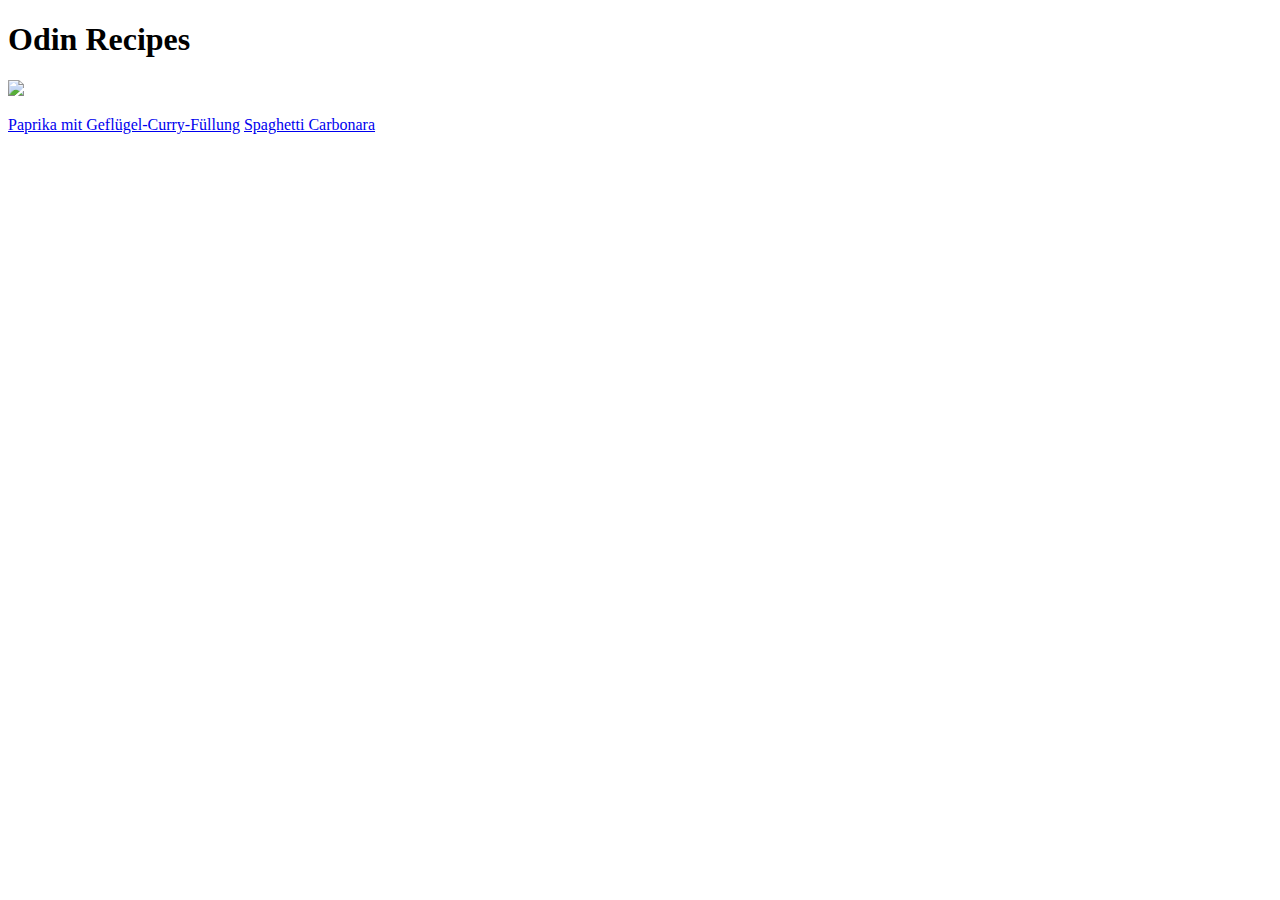
==== index.html @ 26376ba2 "created basic index file" ====
<!DOCTYPE html>
<html lang="en">
<head>
    <meta charset="UTF-8">
    <meta http-equiv="X-UA-Compatible" content="IE=edge">
    <meta name="viewport" content="width=device-width, initial-scale=1.0">
    <title>Main Recipes</title>
</head>
<body>
    <p>
        <h1>Odin Recipes</h1>
        <img src="https://img-9gag-fun.9cache.com/photo/aEq8gPG_460swp.webp">
    </p>
    <p>
        <a href="./recipes/paprika.html">Paprika mit Geflügel-Curry-Füllung</a>
        <a href="./recipes/spaghetti_ carbonara.html">Spaghetti Carbonara</a>
    </p>
</body>
</html>
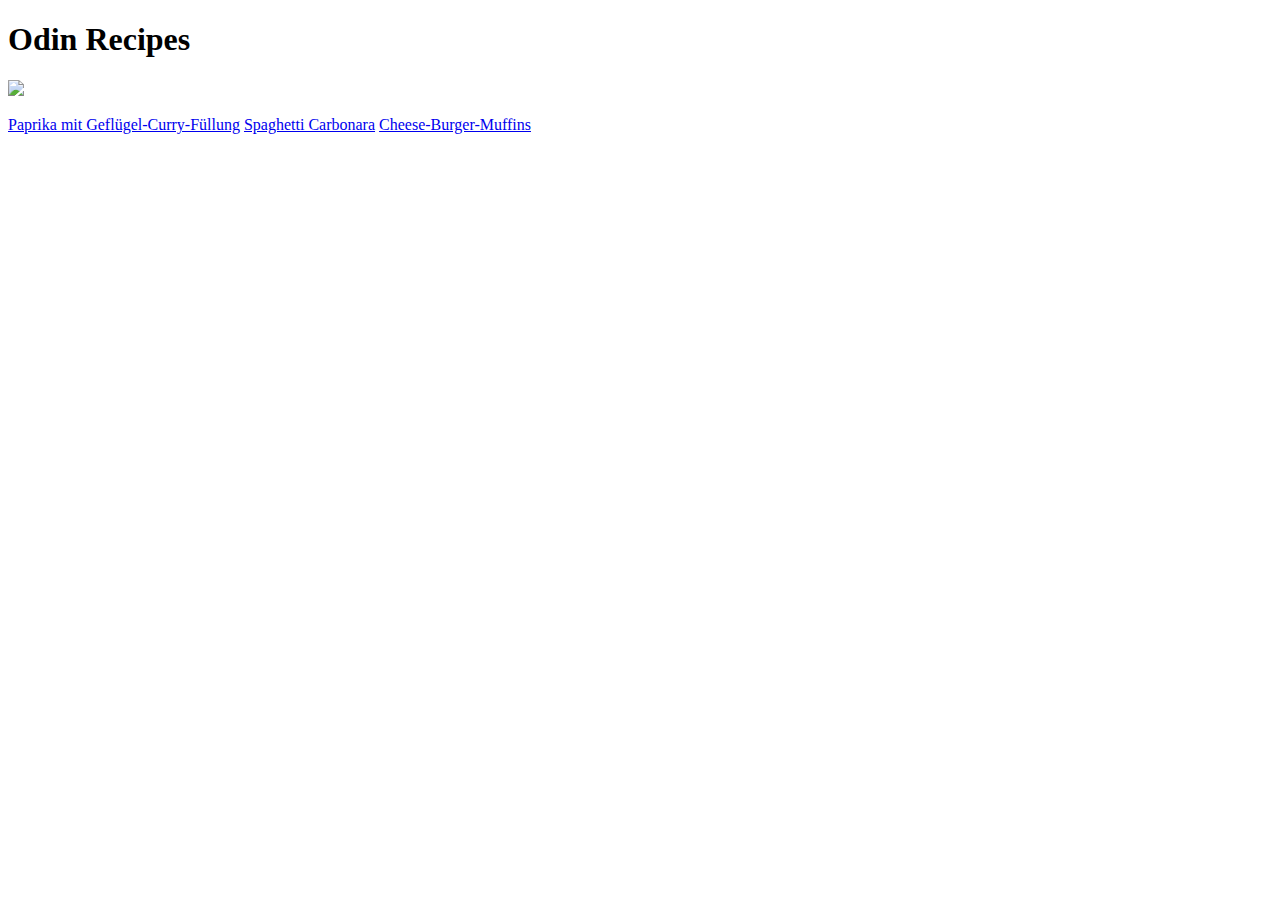
==== commit ba3386bc: "updated index last page" ====
--- a/index.html
+++ b/index.html
@@ -9,11 +9,12 @@
 <body>
     <p>
         <h1>Odin Recipes</h1>
-        <img src="https://img-9gag-fun.9cache.com/photo/aEq8gPG_460swp.webp">
+        <img src="https://img-9gag-fun.9cache.com/photo/aEq8gPG_460swp.webp" height="400">
     </p>
     <p>
         <a href="./recipes/paprika.html">Paprika mit Geflügel-Curry-Füllung</a>
         <a href="./recipes/spaghetti_ carbonara.html">Spaghetti Carbonara</a>
+        <a href="./recipes/cheese_burger_muffins.html">Cheese-Burger-Muffins</a>
     </p>
 </body>
 </html>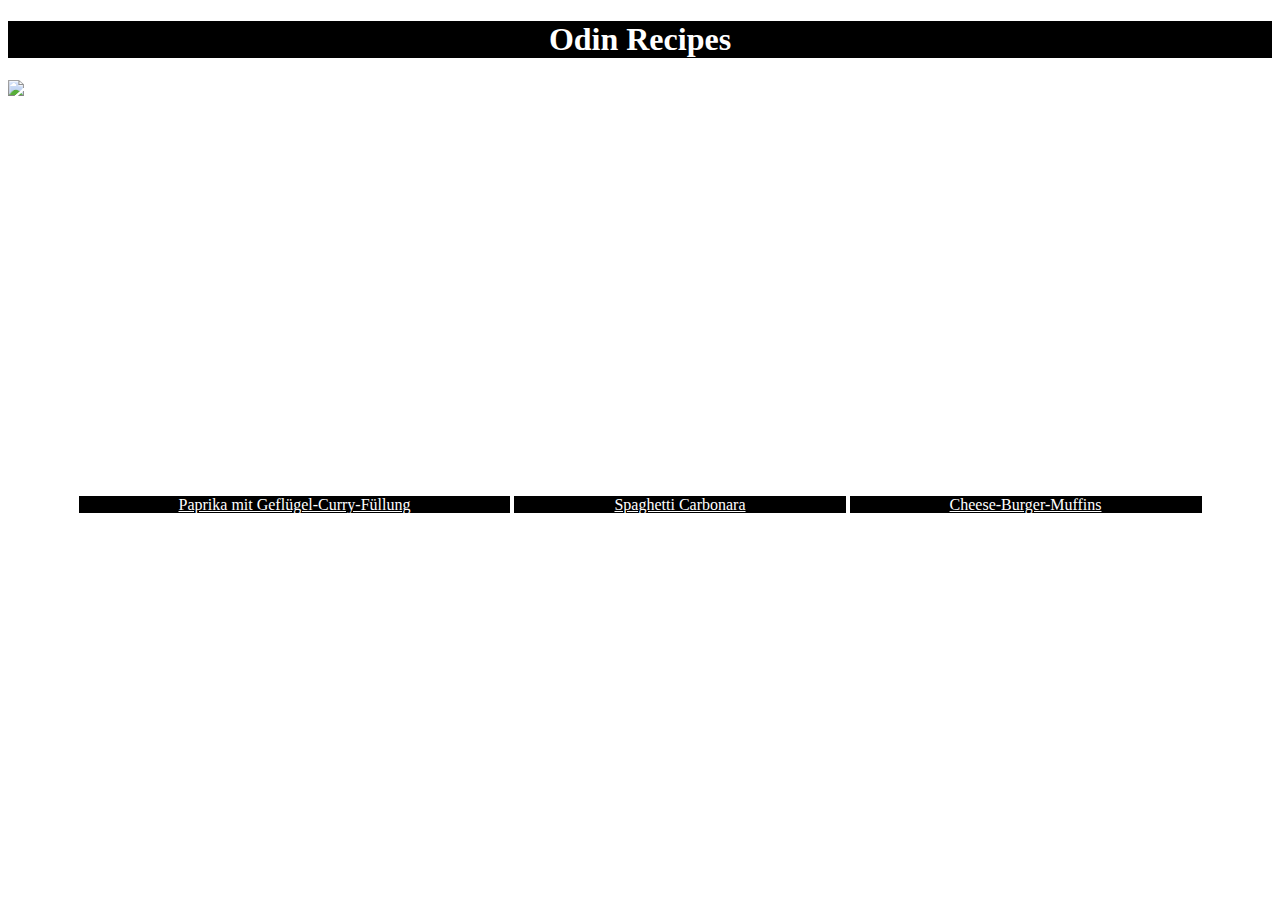
==== commit 31afa500: "updated the html to add the css" ====
--- a/index.html
+++ b/index.html
@@ -5,16 +5,17 @@
     <meta http-equiv="X-UA-Compatible" content="IE=edge">
     <meta name="viewport" content="width=device-width, initial-scale=1.0">
     <title>Main Recipes</title>
+    <link rel="stylesheet" href="./css/style_main.css">
 </head>
 <body>
     <p>
-        <h1>Odin Recipes</h1>
-        <img src="https://img-9gag-fun.9cache.com/photo/aEq8gPG_460swp.webp" height="400">
+        <h1 class="head_line">Odin Recipes</h1>
+        <img src="https://img-9gag-fun.9cache.com/photo/aEq8gPG_460swp.webp">
     </p>
-    <p>
+    <div class="links">
         <a href="./recipes/paprika.html">Paprika mit Geflügel-Curry-Füllung</a>
-        <a href="./recipes/spaghetti_ carbonara.html">Spaghetti Carbonara</a>
+        <a href="./recipes/spaghetti_carbonara.html">Spaghetti Carbonara</a>
         <a href="./recipes/cheese_burger_muffins.html">Cheese-Burger-Muffins</a>
-    </p>
+    </div>
 </body>
 </html>--- a/css/style_main.css
+++ b/css/style_main.css
@@ -0,0 +1,28 @@
+h1 {
+    color: white;
+    background-color: black;
+    text-align: center;
+}
+
+img {
+    height: 400px;
+    width: auto;
+    display: block;
+    margin-left: auto;
+    margin-right: auto;
+}
+
+.links {
+    text-align: center;
+    background-color: white;
+}
+a {
+    color: white;
+    border-left: 100px solid black;
+    border-right: 100px solid black;
+    background-color: black;
+}
+
+.test {
+    background-color: white;
+}